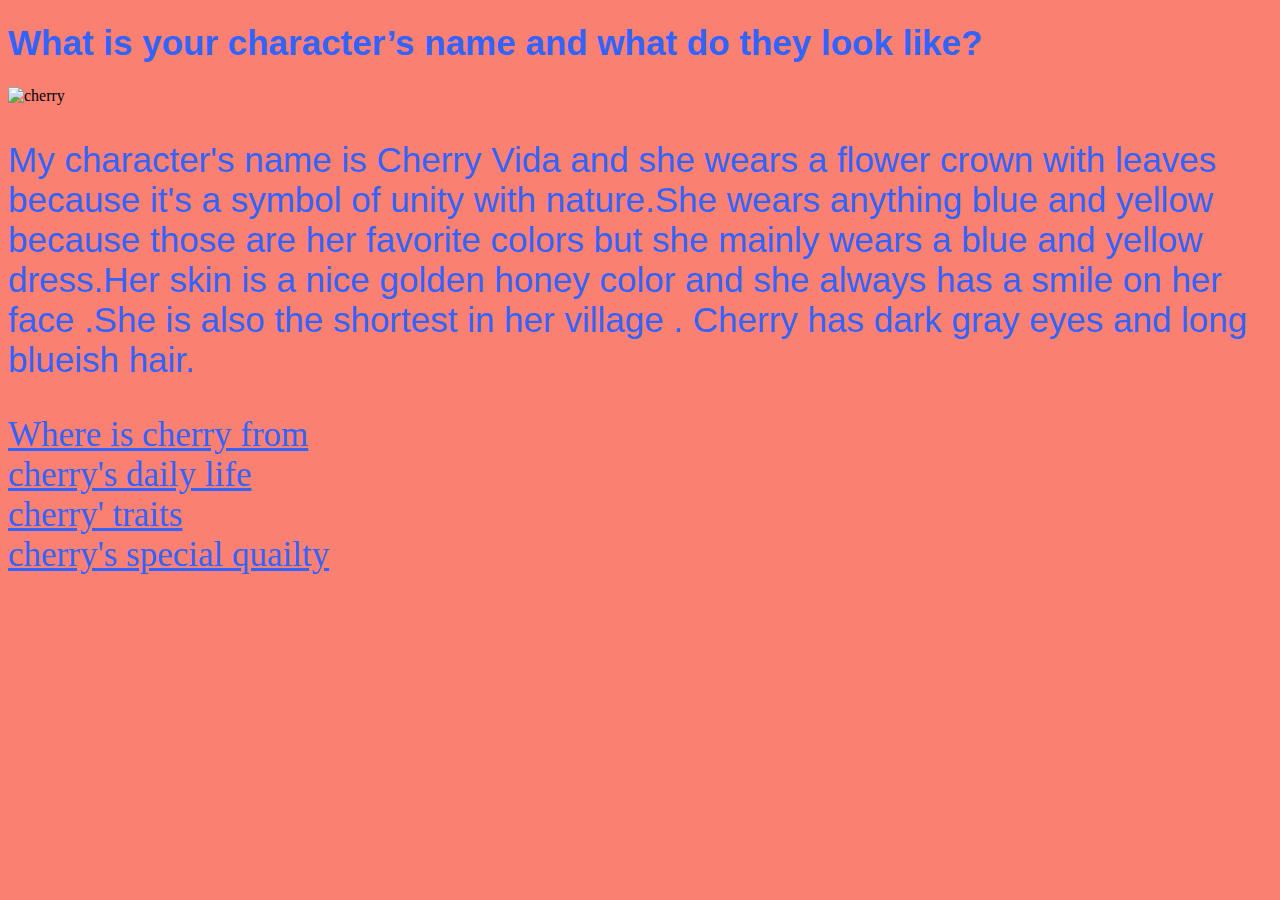
==== index.html @ ddccefc6 "Add files via upload" ====
<!DOCTYPE html>
<html>
<head>
	<title>Cherry</title>
	<link rel="stylesheet" type="text/css" href="styles.css">
</head>
<body>
     
    <h1>What is your character’s name and what do they look like?</h1>
    <img src="Forest.jpg" alt="cherry" width="250px">
    <p> My character's name is Cherry Vida and she wears a flower crown with leaves because it's a symbol of  unity with nature.She wears anything blue and yellow because those are her favorite colors but she mainly wears a blue and yellow dress.Her skin is a nice golden honey color and she always has a smile on her face .She is also the shortest in her village . Cherry has dark gray eyes and long blueish hair.</p>
    <li><a href="Dream.html">Where is cherry from</a></li>
    <li><a href="cherry.html">cherry's daily life</a></li>
    <li><a href="person.html">cherry' traits</a></li>
    <li><a href="tree.html">cherry's special quailty</a></li>
<body>
</html>
---- styles.css ----
h1{color: #3263FD;font-family:helvetica; font-size: 35px;}
body{background:#FA8072;}
p{color:#3263FD; font-family: helvetica; font-size: 35px;}
a{color:#3263FD; font-family: helventica; font-size: 35px;}
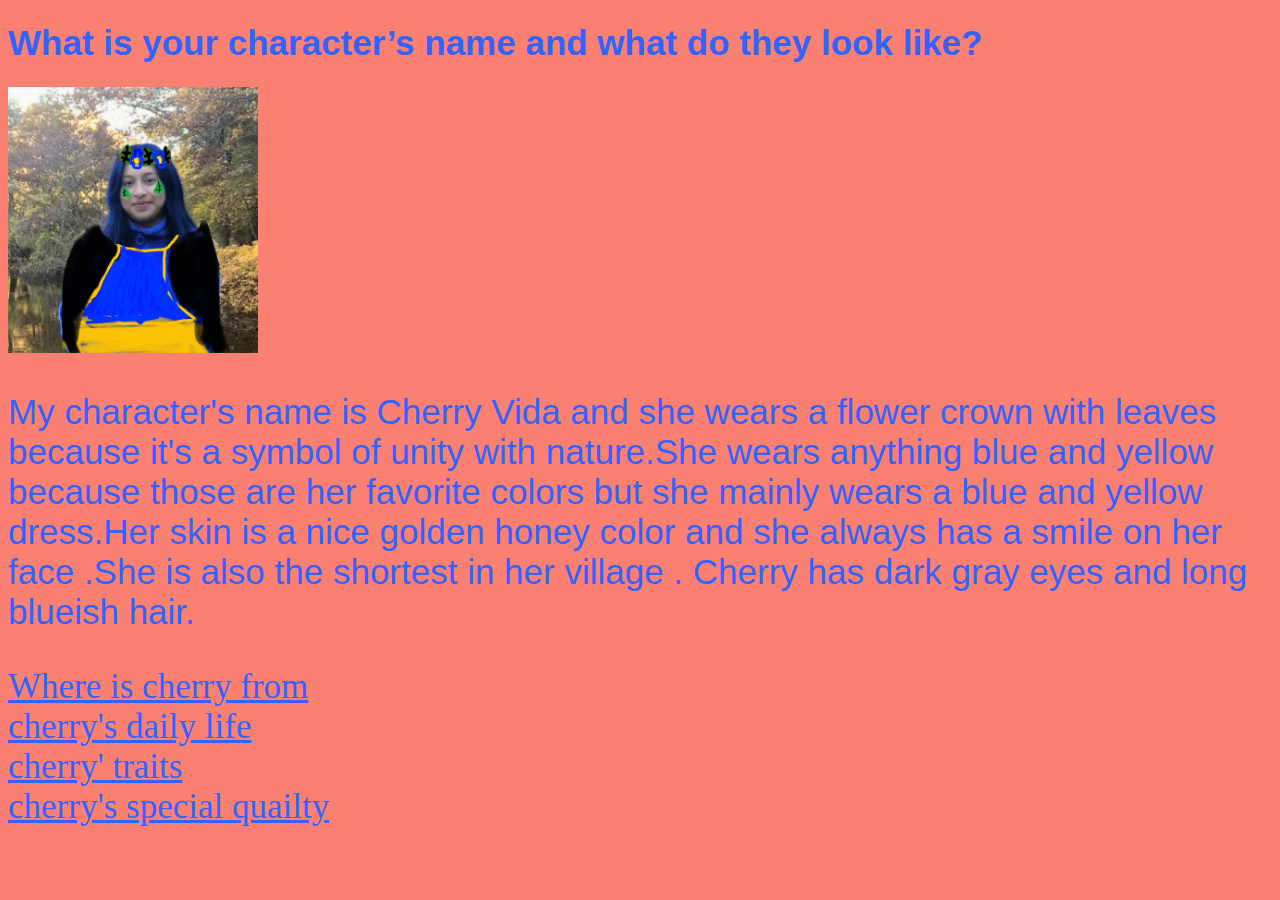
==== commit 7e99cb93: "Update index.html" ====
--- a/index.html
+++ b/index.html
@@ -7,11 +7,11 @@
 <body>
      
     <h1>What is your character’s name and what do they look like?</h1>
-    <img src="Forest.jpg" alt="cherry" width="250px">
+    <img src="forest.jpg" alt="cherry" width="250px">
     <p> My character's name is Cherry Vida and she wears a flower crown with leaves because it's a symbol of  unity with nature.She wears anything blue and yellow because those are her favorite colors but she mainly wears a blue and yellow dress.Her skin is a nice golden honey color and she always has a smile on her face .She is also the shortest in her village . Cherry has dark gray eyes and long blueish hair.</p>
-    <li><a href="Dream.html">Where is cherry from</a></li>
+    <li><a href="dream.html">Where is cherry from</a></li>
     <li><a href="cherry.html">cherry's daily life</a></li>
     <li><a href="person.html">cherry' traits</a></li>
     <li><a href="tree.html">cherry's special quailty</a></li>
 <body>
-</html>+</html>
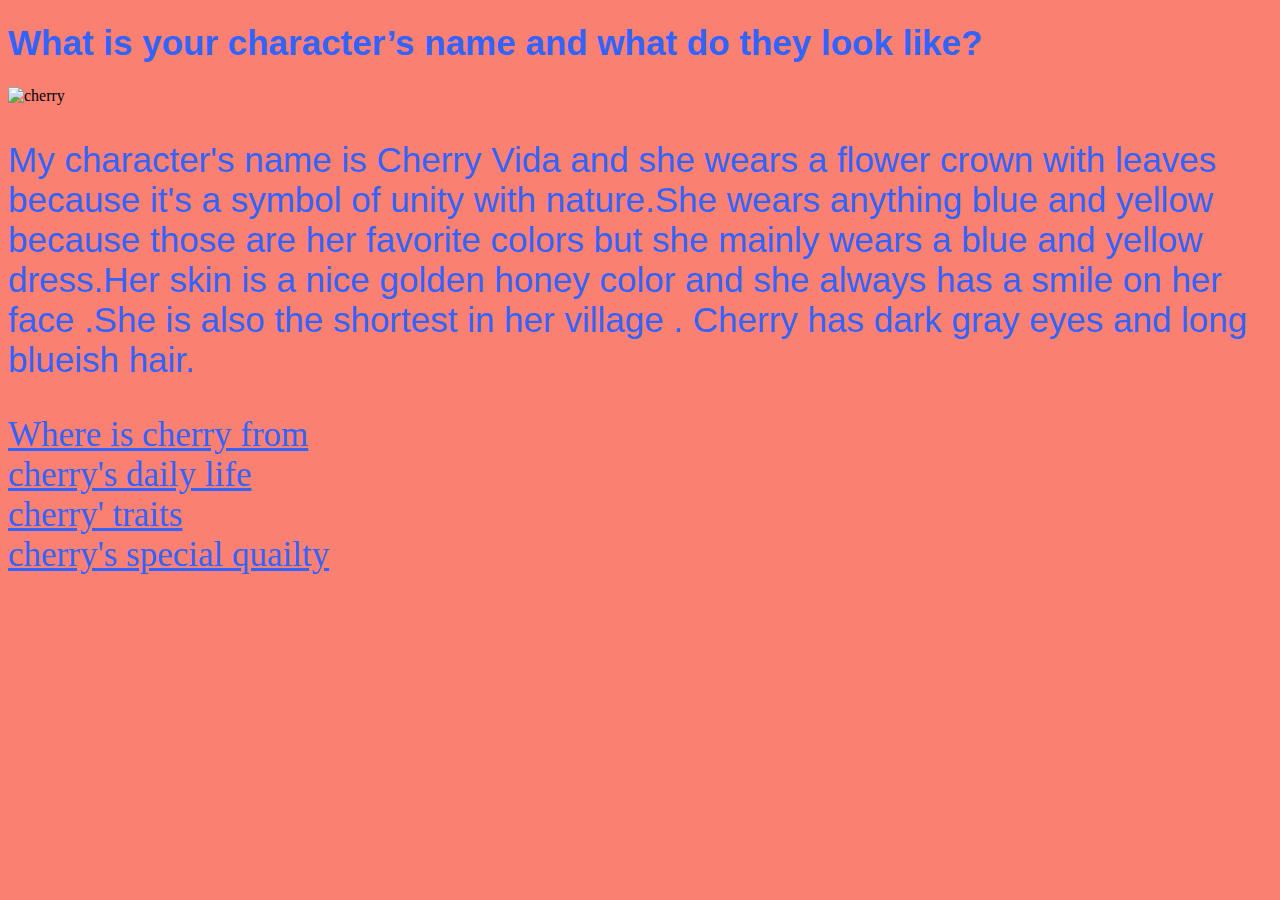
==== commit 380ba025: "Update index.html" ====
--- a/index.html
+++ b/index.html
@@ -7,7 +7,7 @@
 <body>
      
     <h1>What is your character’s name and what do they look like?</h1>
-    <img src="forest.jpg" alt="cherry" width="250px">
+    <img src="cherrys.jpg" alt="cherry" width="250px">
     <p> My character's name is Cherry Vida and she wears a flower crown with leaves because it's a symbol of  unity with nature.She wears anything blue and yellow because those are her favorite colors but she mainly wears a blue and yellow dress.Her skin is a nice golden honey color and she always has a smile on her face .She is also the shortest in her village . Cherry has dark gray eyes and long blueish hair.</p>
     <li><a href="dream.html">Where is cherry from</a></li>
     <li><a href="cherry.html">cherry's daily life</a></li>
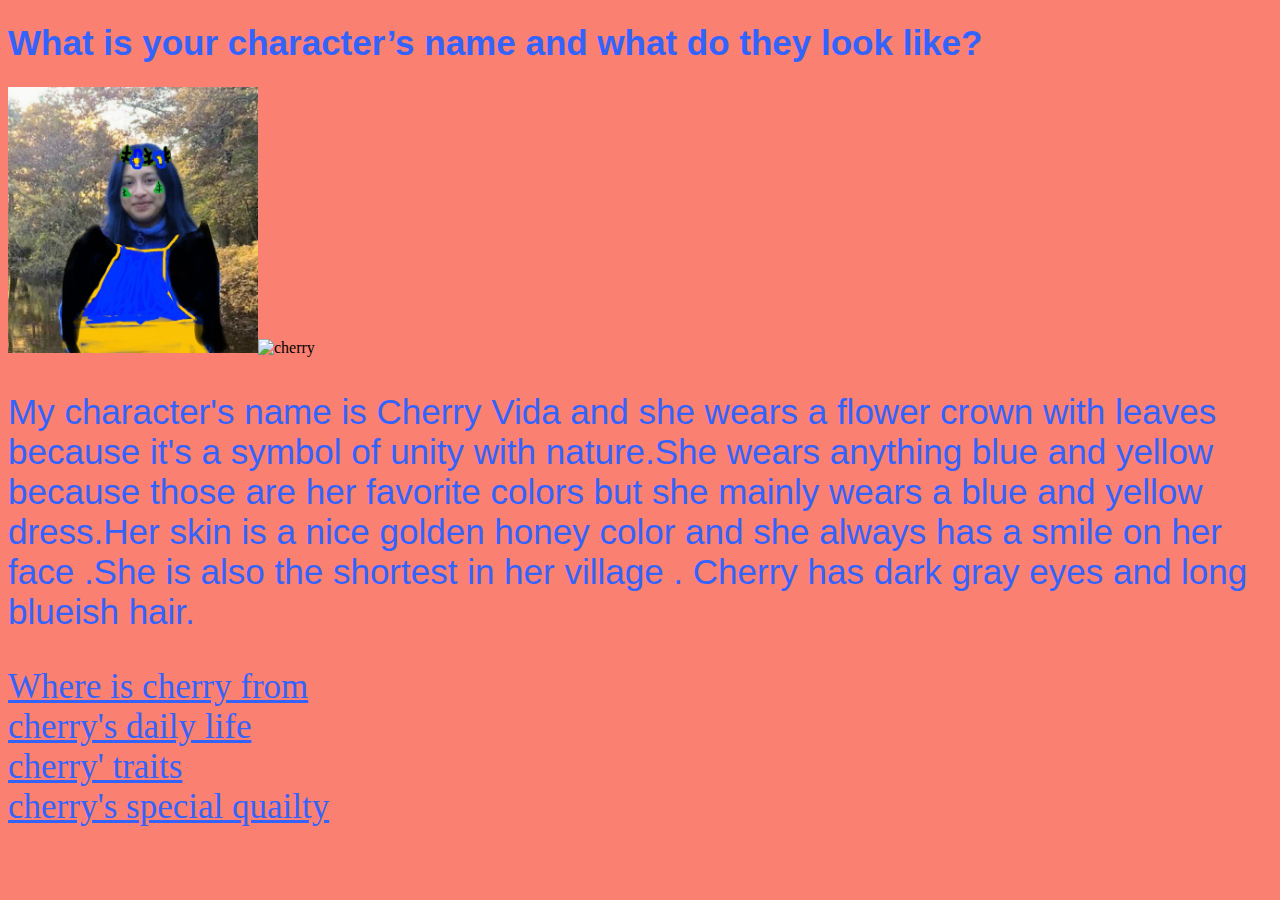
==== commit 86f85bf8: "Update index.html" ====
--- a/index.html
+++ b/index.html
@@ -7,7 +7,7 @@
 <body>
      
     <h1>What is your character’s name and what do they look like?</h1>
-    <img src="cherrys.jpg" alt="cherry" width="250px">
+    <img src= "forest.jpg" alt="cherry" Width="250px"><img src="cherrys.jpg" alt="cherry" width="250px">
     <p> My character's name is Cherry Vida and she wears a flower crown with leaves because it's a symbol of  unity with nature.She wears anything blue and yellow because those are her favorite colors but she mainly wears a blue and yellow dress.Her skin is a nice golden honey color and she always has a smile on her face .She is also the shortest in her village . Cherry has dark gray eyes and long blueish hair.</p>
     <li><a href="dream.html">Where is cherry from</a></li>
     <li><a href="cherry.html">cherry's daily life</a></li>
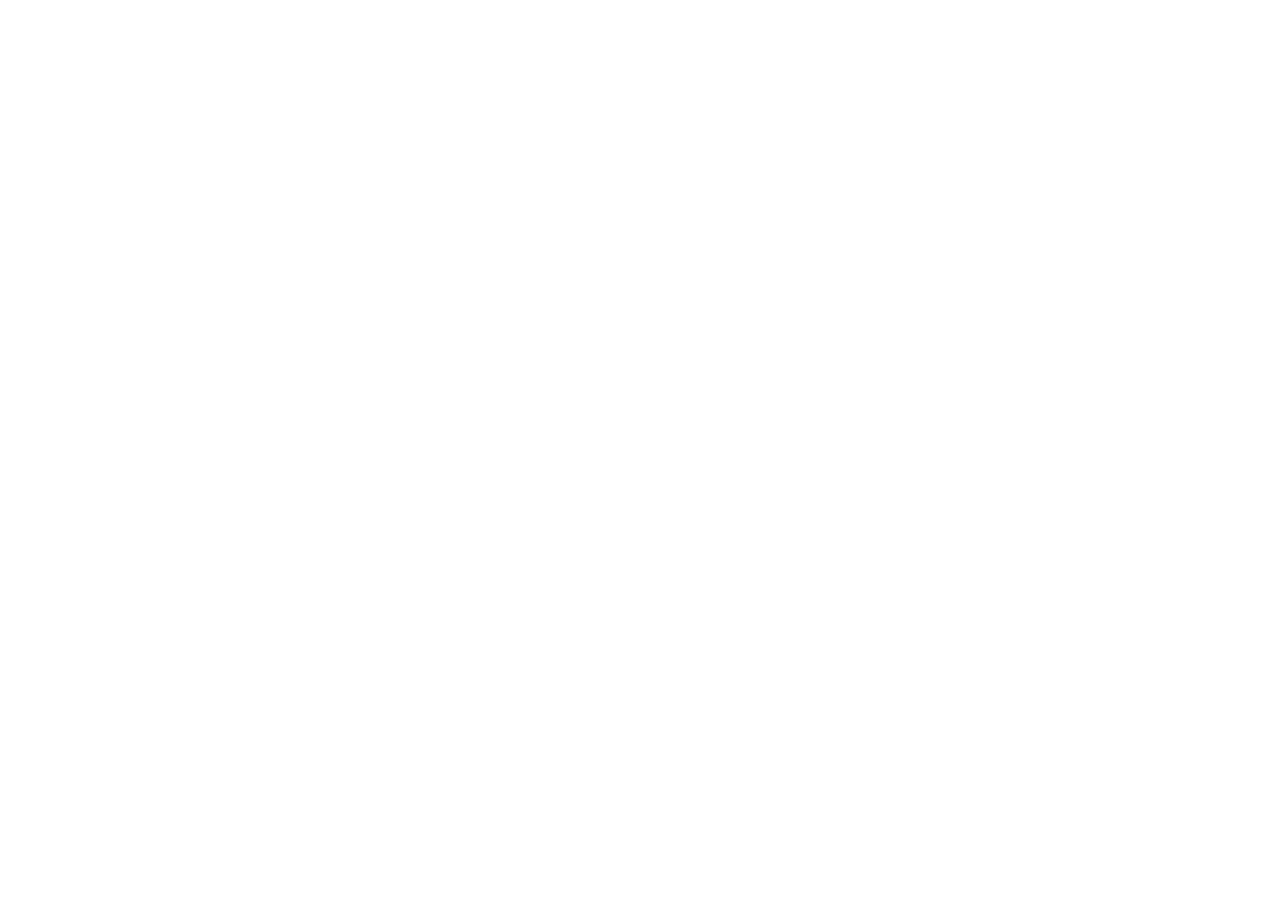
==== commit 45853a48: "Add files via upload" ====
--- a/index.html
+++ b/index.html
@@ -1,17 +1,13 @@
-<!DOCTYPE html>
-<html>
-<head>
-	<title>Cherry</title>
-	<link rel="stylesheet" type="text/css" href="styles.css">
-</head>
-<body>
-     
-    <h1>What is your character’s name and what do they look like?</h1>
-    <img src= "forest.jpg" alt="cherry" Width="250px"><img src="cherrys.jpg" alt="cherry" width="250px">
-    <p> My character's name is Cherry Vida and she wears a flower crown with leaves because it's a symbol of  unity with nature.She wears anything blue and yellow because those are her favorite colors but she mainly wears a blue and yellow dress.Her skin is a nice golden honey color and she always has a smile on her face .She is also the shortest in her village . Cherry has dark gray eyes and long blueish hair.</p>
-    <li><a href="dream.html">Where is cherry from</a></li>
-    <li><a href="cherry.html">cherry's daily life</a></li>
-    <li><a href="person.html">cherry' traits</a></li>
-    <li><a href="tree.html">cherry's special quailty</a></li>
-<body>
-</html>
+<!DOCTYPE html>
+<html>
+  <head>
+    <script src="https://cdnjs.cloudflare.com/ajax/libs/p5.js/0.5.11/p5.min.js"></script>
+    <script src="https://cdnjs.cloudflare.com/ajax/libs/p5.js/0.5.11/addons/p5.dom.min.js"></script>
+    <script src="https://cdnjs.cloudflare.com/ajax/libs/p5.js/0.5.11/addons/p5.sound.min.js"></script>
+    <script src="sketch.js"></script>
+    <link rel="stylesheet" type="text/css" href="style.css">
+  <style> body {padding: 0; margin: 0;} </style>
+  </head>
+  <body>
+  </body>
+</html>